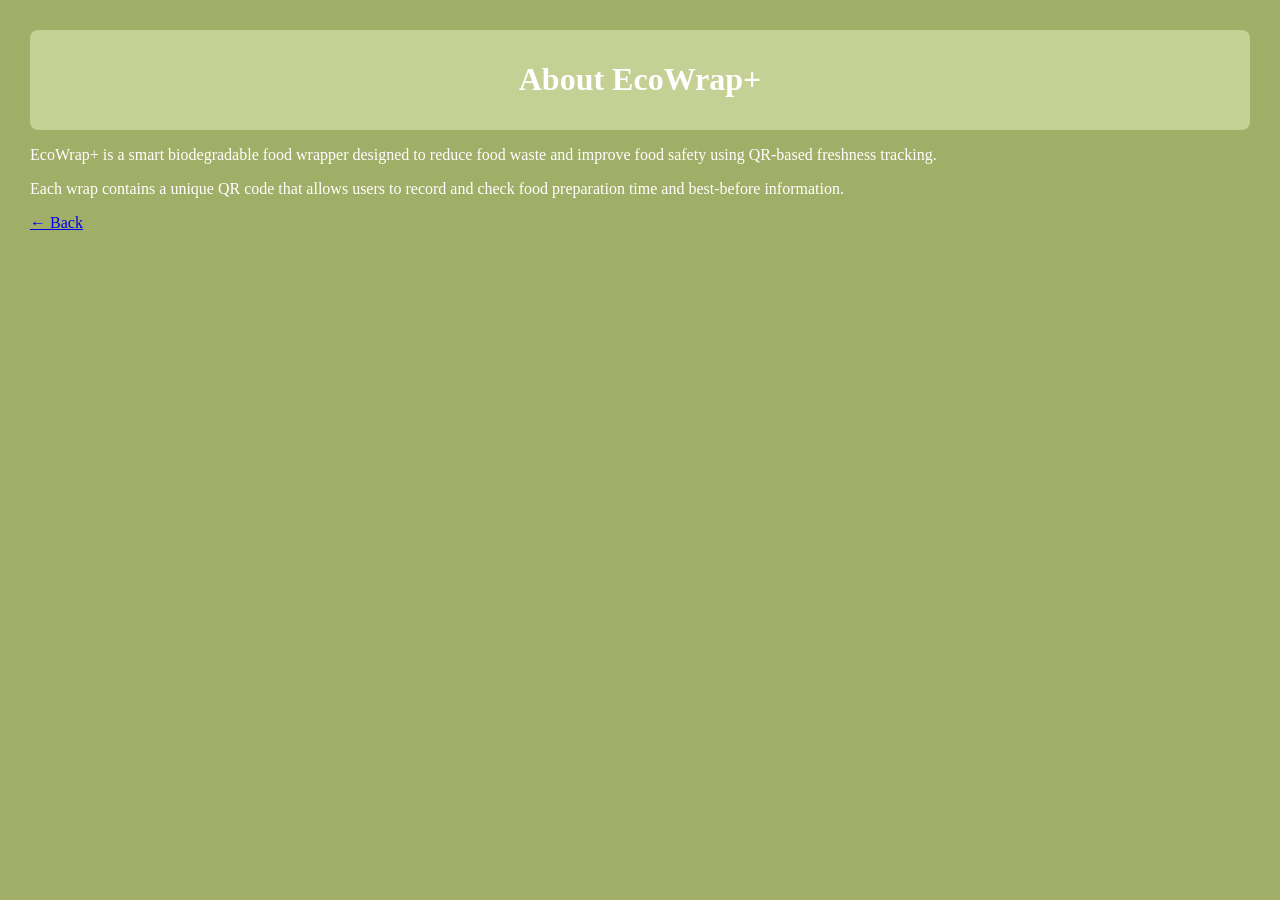
==== about.html @ 97941d06 "Adding an about page." ====
<!DOCTYPE html>
<html>

<head>
  <title>About EcoWrap+</title>
  <link rel="stylesheet" href="designEcoWrap.css">
</head>

<body>

<div class="header">    

    <h1>About EcoWrap+</h1>

</div>

<p>
EcoWrap+ is a smart biodegradable food wrapper designed to reduce food waste
and improve food safety using QR-based freshness tracking.
</p>

<p>
Each wrap contains a unique QR code that allows users to record and check
food preparation time and best-before information.
</p>

<a href="index.html">← Back</a>

</body>
</html>
---- designEcoWrap.css ----
body {
    font-family: 'Lexend Deca';
    margin: 30px;
    background-color: #a0ae67;
    color: white;
}

.header {
    background-color: #c4d094;
    color: white;
    padding: 10px;
    text-align: center;
    border-radius: 8px;
    color: white;
}



.footer {
    background-color: #394430;
    text-align: center;
    color: white;
    padding: 2px;
    position: fixed;   /* Sticks to the viewport */
    bottom: 0;         /* Align to bottom */
    left: 0;
    width: 100%;
}

.prettyButton {

  background-color: #c4d094;
  color: white;
  font-size: 15px;
  padding: 8px;
  border: none;
  border-radius: 5px;
  cursor: pointer;
  margin-top: 20px;
  font-family: "Lexend Deca"

}
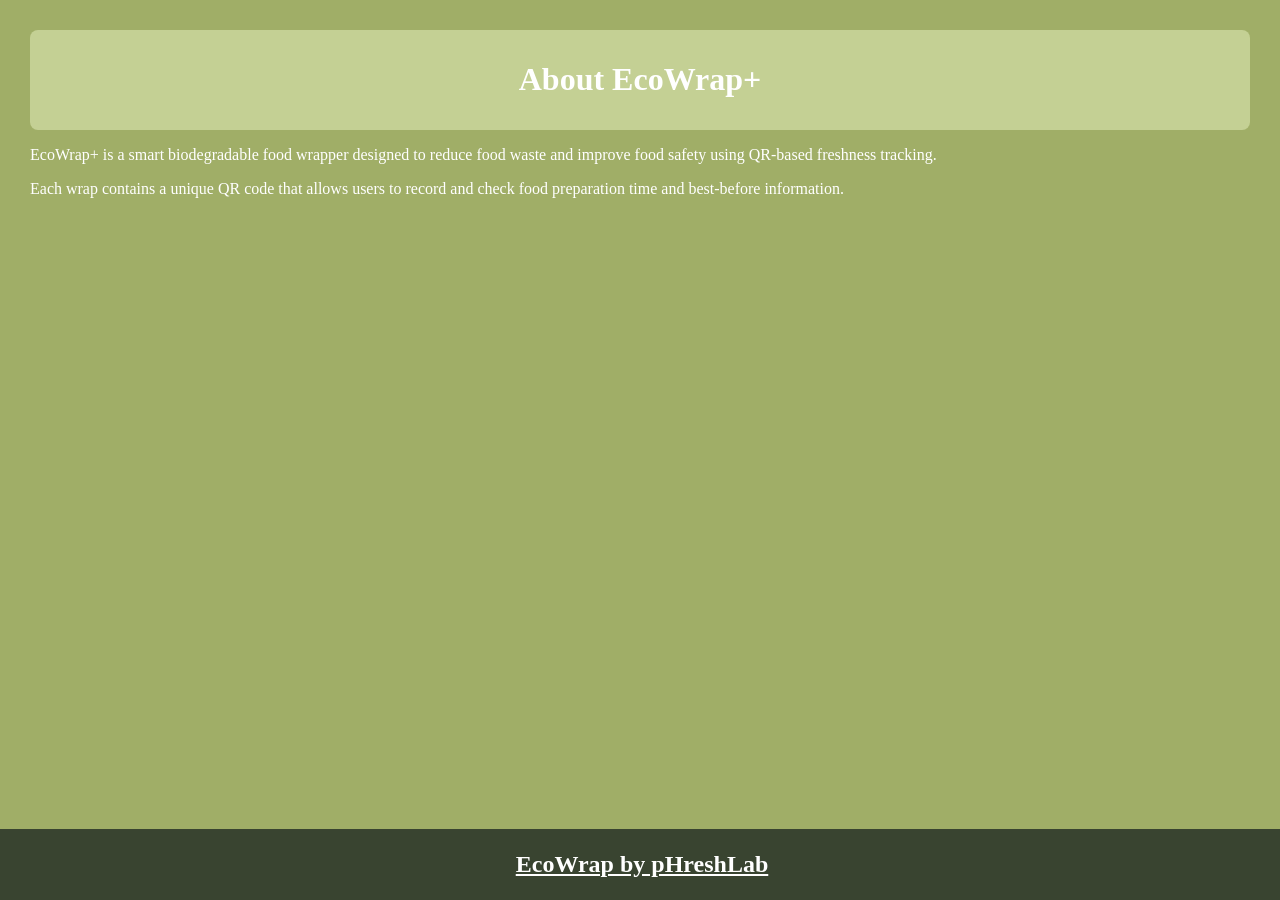
==== commit 303fb792: "New about page bug fix" ====
--- a/about.html
+++ b/about.html
@@ -24,7 +24,12 @@
 food preparation time and best-before information.
 </p>
 
-<a href="index.html">← Back</a>
+<div class="footer">
+
+    <h2><a href="about.html" style="color: white; text-decoration: underline;">EcoWrap   by   pHreshLab</a> </h2>   
+    
+
+</div>
 
 </body>
 </html>
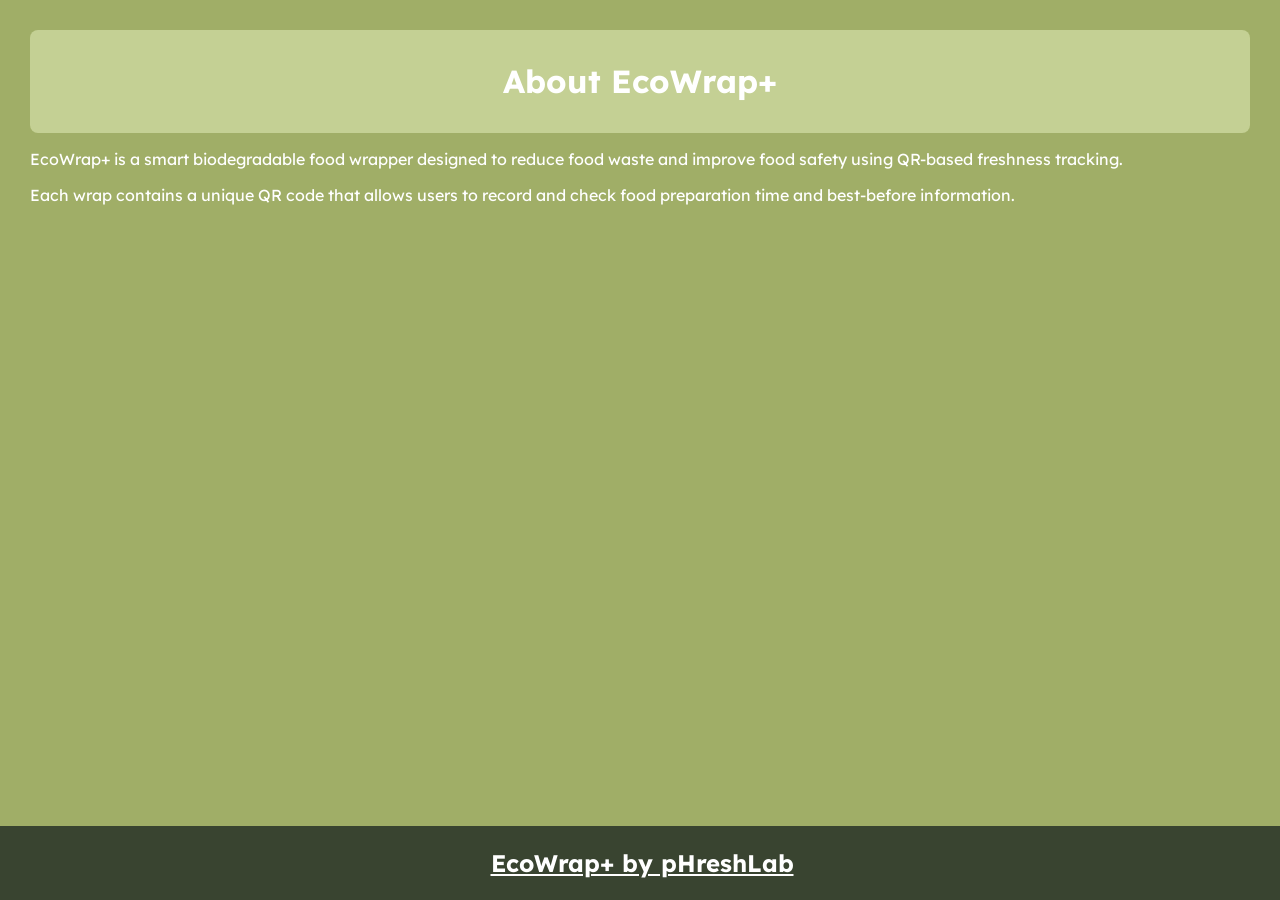
==== commit a9089df9: "Fix device display on pages" ====
--- a/about.html
+++ b/about.html
@@ -3,6 +3,11 @@
 
 <head>
   <title>About EcoWrap+</title>
+  <meta name="viewport" content="width=device-width, initial-scale=1">
+
+  <link rel="preconnect" href="https://fonts.googleapis.com">
+  <link rel="preconnect" href="https://fonts.gstatic.com" crossorigin>
+  <link href="https://fonts.googleapis.com/css2?family=Funnel+Sans:ital,wght@0,300..800;1,300..800&family=Lexend+Deca:wght@100..900&display=swap" rel="stylesheet">
   <link rel="stylesheet" href="designEcoWrap.css">
 </head>
 
@@ -26,7 +31,7 @@
 
 <div class="footer">
 
-    <h2><a href="about.html" style="color: white; text-decoration: underline;">EcoWrap   by   pHreshLab</a> </h2>   
+    <h2><a href="about.html" style="color: white; text-decoration: underline;">EcoWrap+   by   pHreshLab</a> </h2>   
     
 
 </div>
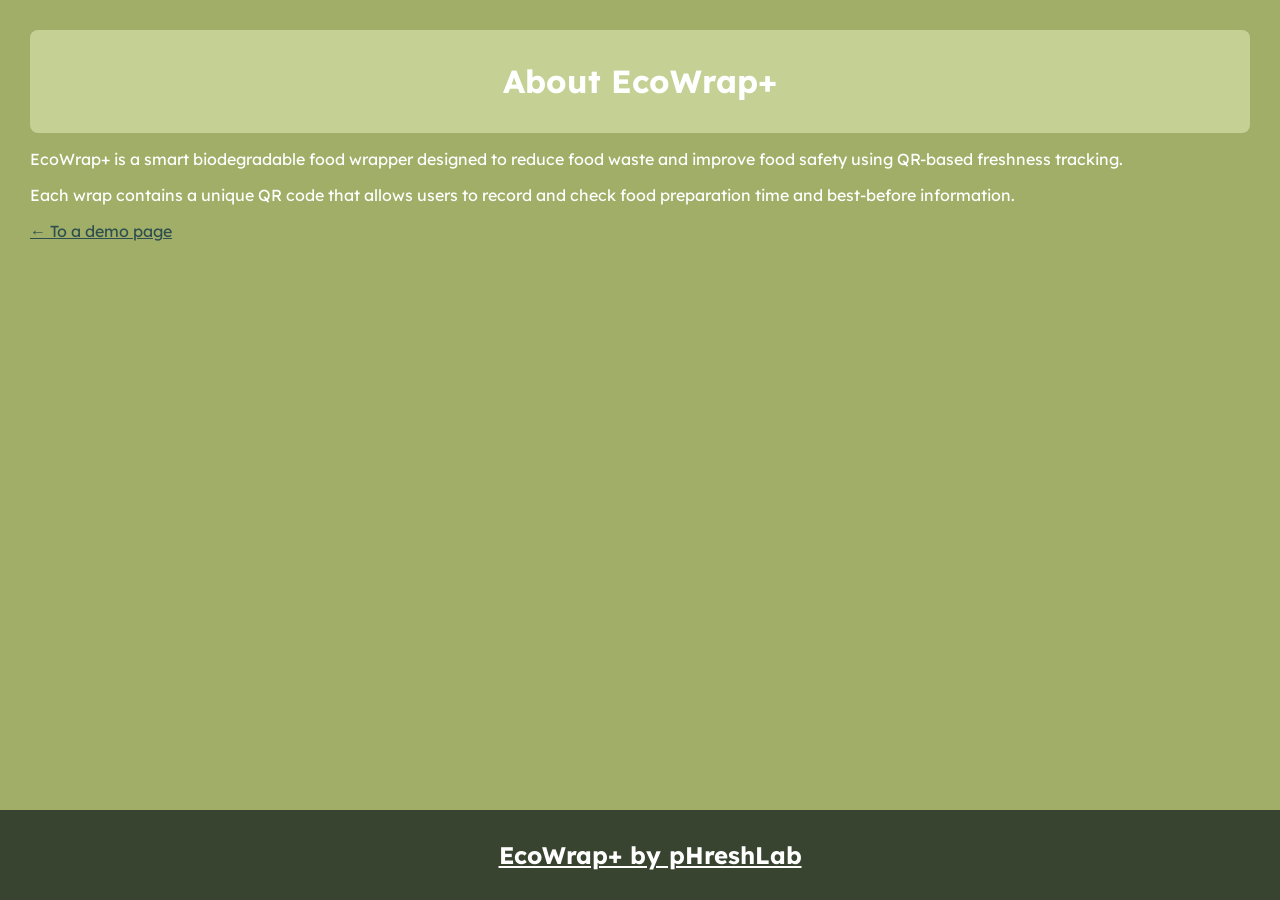
==== commit ad07b883: "Mobile layout bug fix" ====
--- a/about.html
+++ b/about.html
@@ -13,21 +13,28 @@
 
 <body>
 
-<div class="header">    
+<div class="container">
 
-    <h1>About EcoWrap+</h1>
+    <div class="header">    
+
+        <h1>About EcoWrap+</h1>
+
+    </div>
+
+    <p>
+    EcoWrap+ is a smart biodegradable food wrapper designed to reduce food waste
+    and improve food safety using QR-based freshness tracking.
+    </p>
+
+    <p>
+    Each wrap contains a unique QR code that allows users to record and check
+    food preparation time and best-before information.
+    </p>
+
+    <a href="index.html" style="color: darkslategray; text-decoration: underline;">← To a demo page</a>
 
 </div>
 
-<p>
-EcoWrap+ is a smart biodegradable food wrapper designed to reduce food waste
-and improve food safety using QR-based freshness tracking.
-</p>
-
-<p>
-Each wrap contains a unique QR code that allows users to record and check
-food preparation time and best-before information.
-</p>
 
 <div class="footer">
 
--- a/designEcoWrap.css
+++ b/designEcoWrap.css
@@ -1,10 +1,18 @@
 
 
 body {
-    font-family: 'Lexend Deca';
-    margin: 30px;
-    background-color: #a0ae67;
-    color: white;
+  font-family: 'Lexend Deca';
+  margin: 0;
+  background-color: #a0ae67;
+  color: white;
+
+  min-height: 100vh;
+  display: flex;
+  flex-direction: column;
+}
+
+.container {
+    padding: 30px;
 }
 
 .header {
@@ -19,14 +27,12 @@
 
 
 .footer {
-    background-color: #394430;
-    text-align: center;
-    color: white;
-    padding: 2px;
-    position: fixed;   /* Sticks to the viewport */
-    bottom: 0;         /* Align to bottom */
-    left: 0;
-    width: 100%;
+  background-color: #394430;
+  text-align: center;
+  color: white;
+  padding: 10px;
+  width: 100%;
+  margin-top: auto;
 }
 
 .prettyButton {
